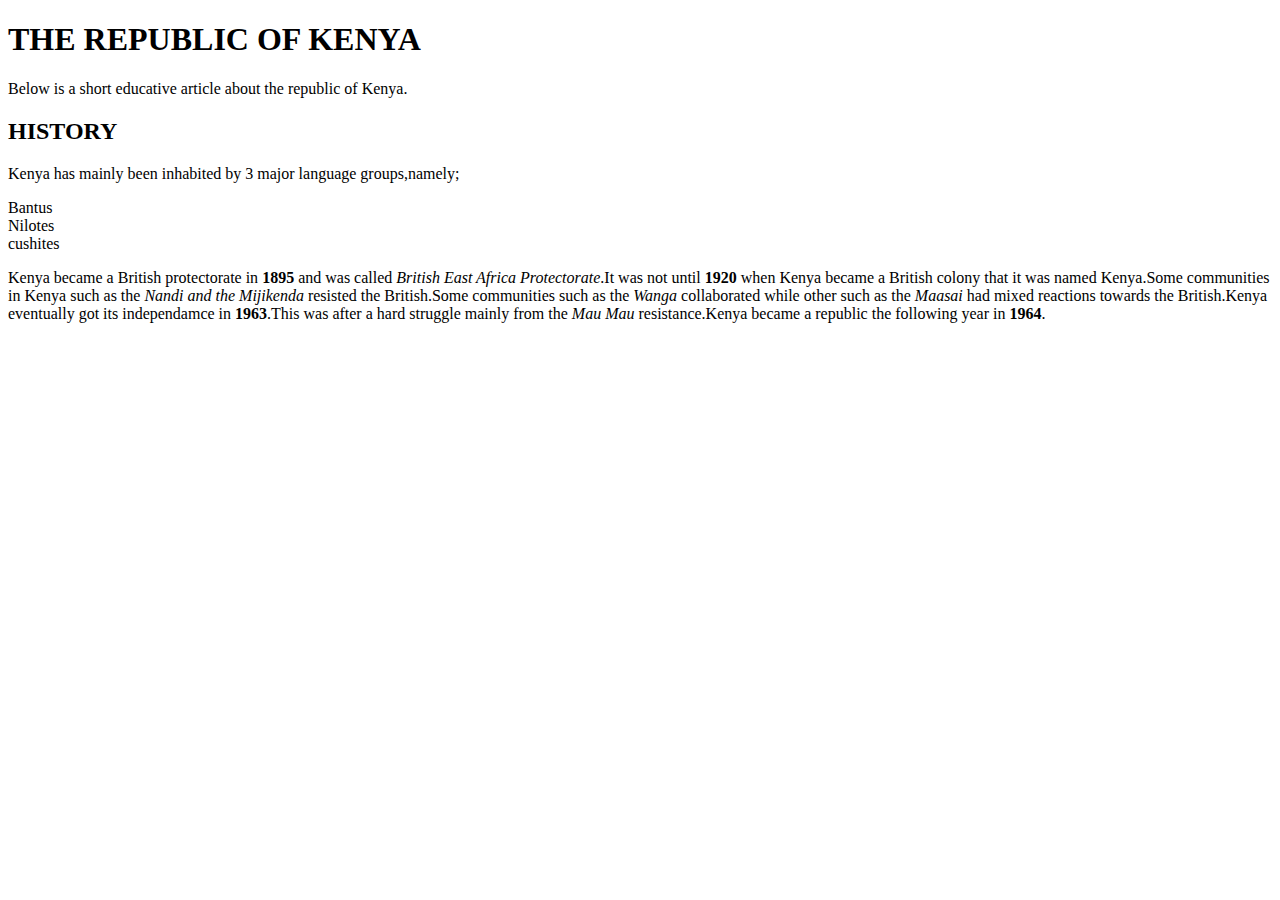
==== Kenya.html @ ace61630 "initial article containing history of kenya" ====
<!DOCTYPE html>
<head>
  <title>Republic of Kenya</title>
</head>
<body>
  <h1><STROng>THE REPUBLIC OF KENYA</STROng></h1>
  <P>Below is a short educative article about the republic of Kenya.</P>
  <h2><strong>HISTORY</strong></h2>
  <P>Kenya has mainly been inhabited by 3 major language groups,namely;
    <li>Bantus</li>
    <li>Nilotes</li>
    <li>cushites</li>
  </P>
  <p>Kenya became a British protectorate in <strong>1895</strong> and was called <em>British East Africa Protectorate</em>.It was not until <strong>1920</strong> when Kenya became a British colony that it was named Kenya.Some communities in Kenya such as the <em>Nandi and the Mijikenda</em> resisted the British.Some communities such as the <em>Wanga</em> collaborated while other such as the <em>Maasai</em> had mixed reactions towards the British.Kenya eventually got its independamce in <strong>1963</strong>.This was after a hard struggle mainly from the <em>Mau Mau</em> resistance.Kenya became a republic the following year in <strong>1964</strong>.
  </p>
</body>
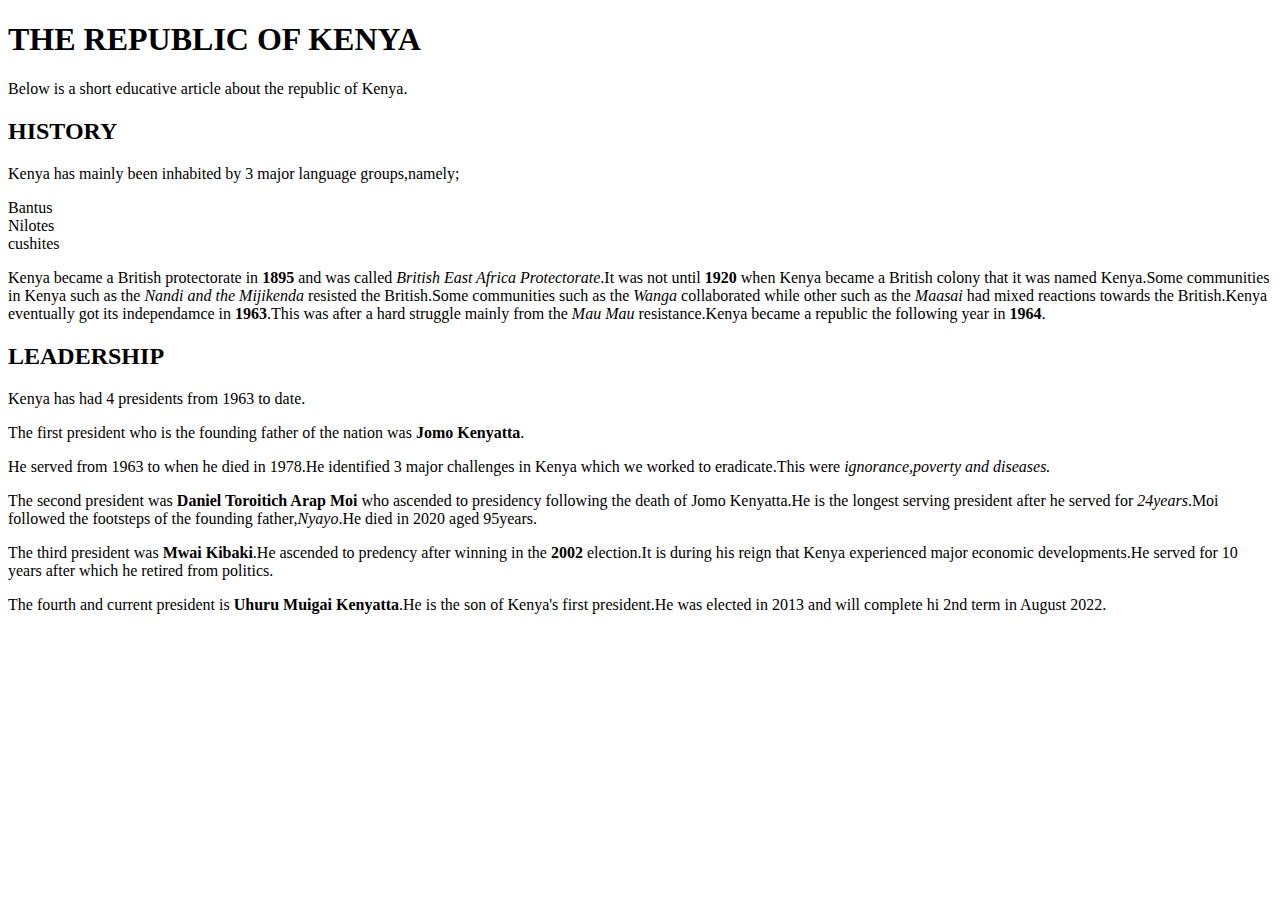
==== commit ef73b5a7: "kenyan article with history and ledearship" ====
--- a/Kenya.html
+++ b/Kenya.html
@@ -13,4 +13,11 @@
   </P>
   <p>Kenya became a British protectorate in <strong>1895</strong> and was called <em>British East Africa Protectorate</em>.It was not until <strong>1920</strong> when Kenya became a British colony that it was named Kenya.Some communities in Kenya such as the <em>Nandi and the Mijikenda</em> resisted the British.Some communities such as the <em>Wanga</em> collaborated while other such as the <em>Maasai</em> had mixed reactions towards the British.Kenya eventually got its independamce in <strong>1963</strong>.This was after a hard struggle mainly from the <em>Mau Mau</em> resistance.Kenya became a republic the following year in <strong>1964</strong>.
   </p>
+  <h2><strong>LEADERSHIP</strong></h2>
+  <P>Kenya has had 4 presidents from 1963 to date.</P>
+  <p>The first president who is the founding father of the nation was <strong>Jomo Kenyatta</strong>.</p>
+  <p>He served from 1963 to when he died in 1978.He identified 3 major challenges in Kenya which we worked to eradicate.This were <em>ignorance,poverty and diseases.</em> </p>
+  <p>The second president was <strong>Daniel Toroitich Arap Moi</strong> who ascended to presidency following the death of Jomo Kenyatta.He is the longest serving president after he served for <em>24years</em>.Moi followed the footsteps of the founding father,<em>Nyayo</em>.He died in 2020 aged 95years.</p>
+  <p>The third president was <strong> Mwai Kibaki</strong>.He ascended to predency after winning in the <strong>2002</strong> election.It is during his reign that Kenya experienced major economic developments.He served for 10 years after which he retired from politics. </p>
+  <p>The fourth and current president is  <strong>Uhuru Muigai Kenyatta</strong>.He is the son of Kenya's first president.He was elected in 2013 and will complete hi 2nd term in August 2022.</p>
 </body>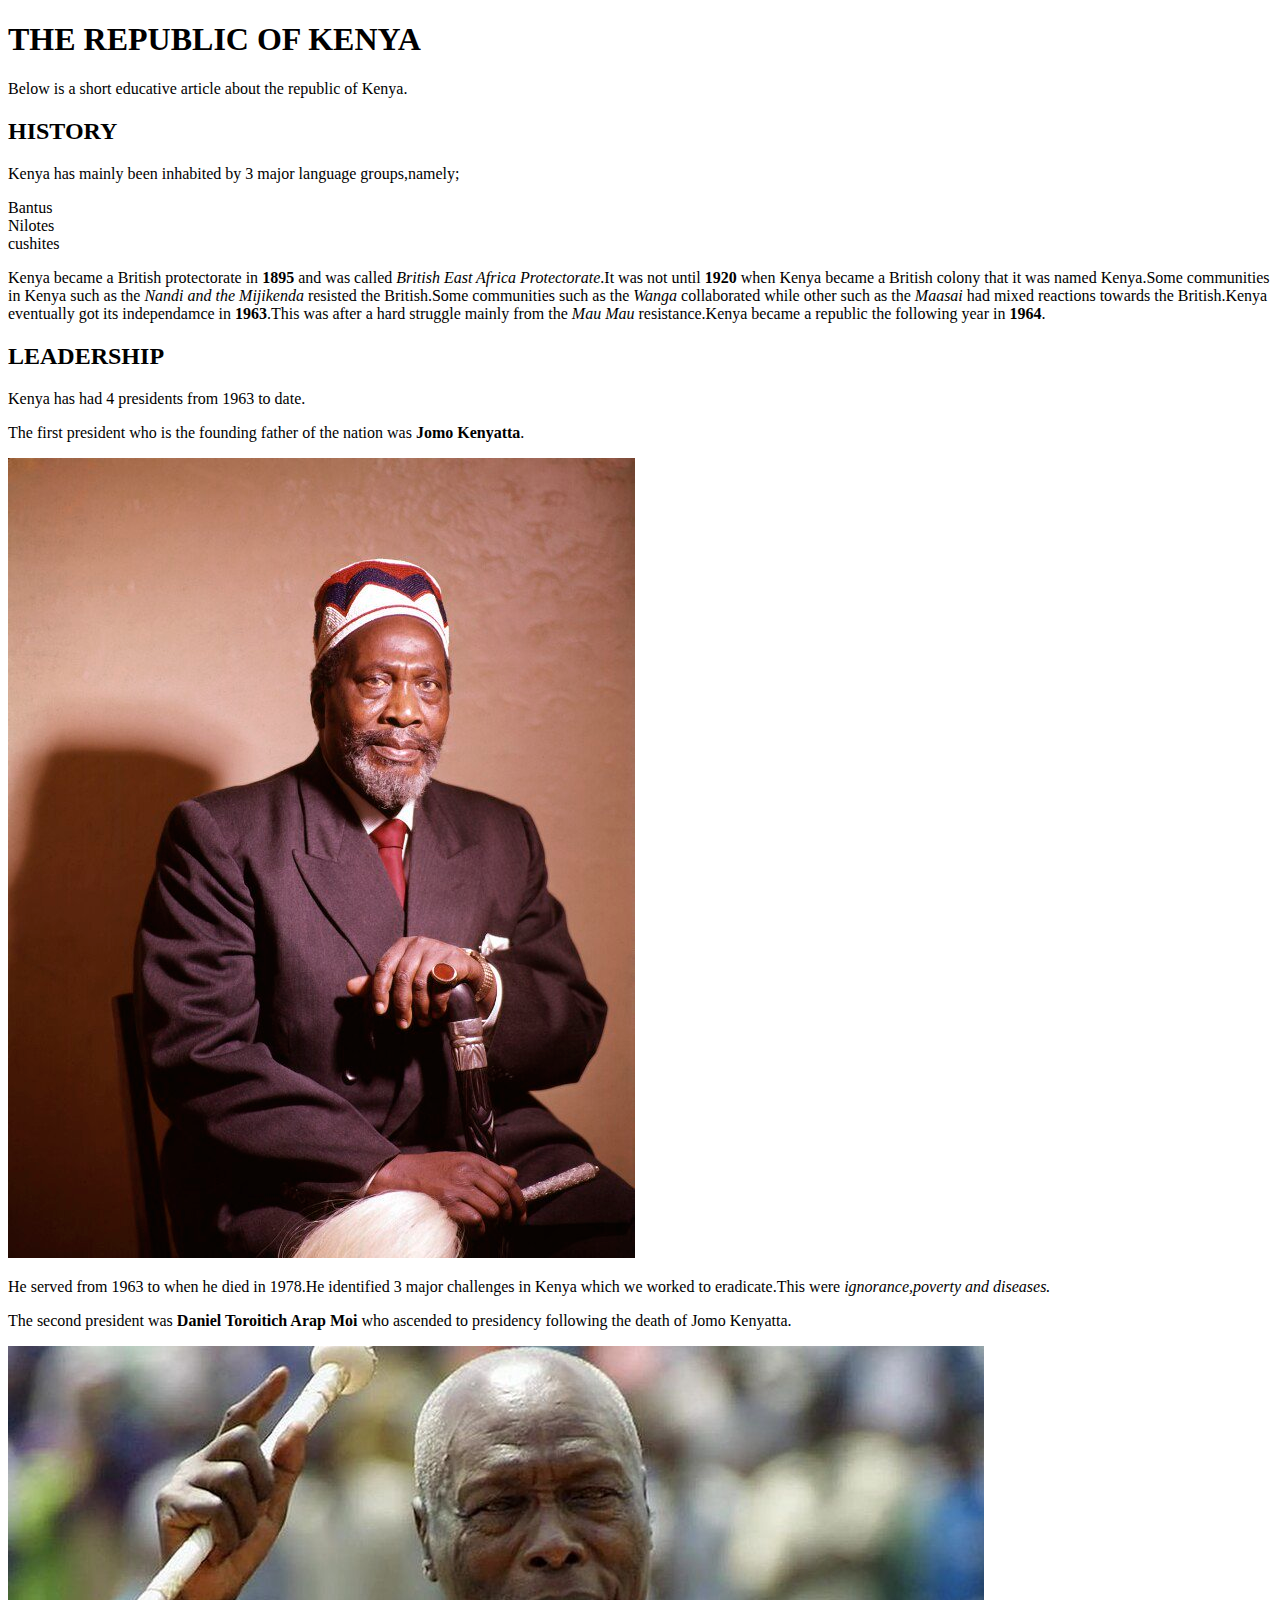
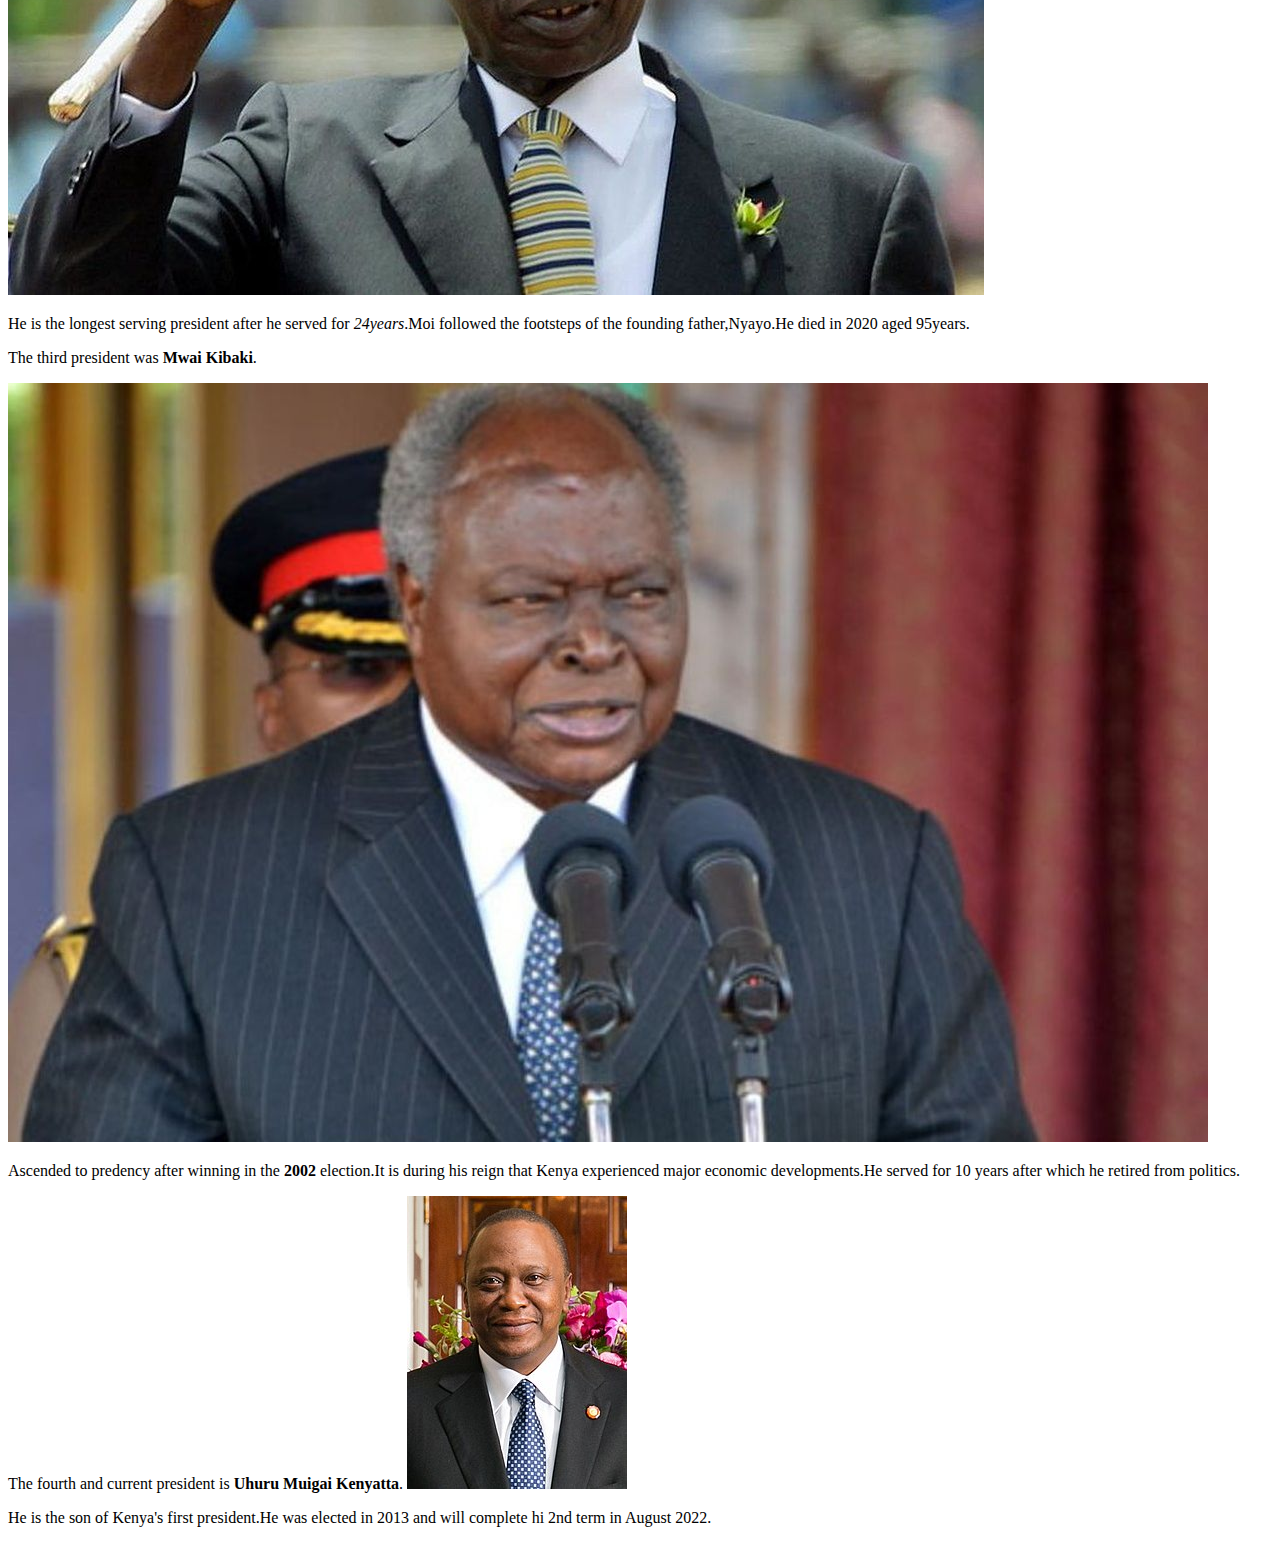
==== commit a863c7b3: "main" ====
--- a/Kenya.html
+++ b/Kenya.html
@@ -4,6 +4,7 @@
 </head>
 <body>
   <h1><STROng>THE REPUBLIC OF KENYA</STROng></h1>
+
   <P>Below is a short educative article about the republic of Kenya.</P>
   <h2><strong>HISTORY</strong></h2>
   <P>Kenya has mainly been inhabited by 3 major language groups,namely;
@@ -16,8 +17,15 @@
   <h2><strong>LEADERSHIP</strong></h2>
   <P>Kenya has had 4 presidents from 1963 to date.</P>
   <p>The first president who is the founding father of the nation was <strong>Jomo Kenyatta</strong>.</p>
+  <img src="dwifruzw0aimoli_0.jpg" alt="Jomo Kenyatta">
   <p>He served from 1963 to when he died in 1978.He identified 3 major challenges in Kenya which we worked to eradicate.This were <em>ignorance,poverty and diseases.</em> </p>
-  <p>The second president was <strong>Daniel Toroitich Arap Moi</strong> who ascended to presidency following the death of Jomo Kenyatta.He is the longest serving president after he served for <em>24years</em>.Moi followed the footsteps of the founding father,<em>Nyayo</em>.He died in 2020 aged 95years.</p>
-  <p>The third president was <strong> Mwai Kibaki</strong>.He ascended to predency after winning in the <strong>2002</strong> election.It is during his reign that Kenya experienced major economic developments.He served for 10 years after which he retired from politics. </p>
-  <p>The fourth and current president is  <strong>Uhuru Muigai Kenyatta</strong>.He is the son of Kenya's first president.He was elected in 2013 and will complete hi 2nd term in August 2022.</p>
+  <p>The second president was <strong>Daniel Toroitich Arap Moi</strong> who ascended to presidency following the death of Jomo Kenyatta.</p>
+    <img src="_109463750_gettyimages-51391234.jpg" alt="Daniel Toroitich Arap Moi">
+    <p>He is the longest serving president after he served for <em>24years</em>.Moi followed the footsteps of the founding father,Nyayo.He died in 2020 aged 95years.</p>
+  <p>The third president was <strong> Mwai Kibaki</strong>.</p>
+  <img src="kibaki-1.jpg" alt="Mwai Kibaki">
+  <p>Ascended to predency after winning in the <strong>2002</strong> election.It is during his reign that Kenya experienced major economic developments.He served for 10 years after which he retired from politics. </p>
+  <p>The fourth and current president is  <strong>Uhuru Muigai Kenyatta</strong>.
+    <img src="Uhuru_Kenyatta.jpg" alt="Uhuru_Kenyatta">
+  <p>He is the son of Kenya's first president.He was elected in 2013 and will complete hi 2nd term in August 2022.</p>
 </body>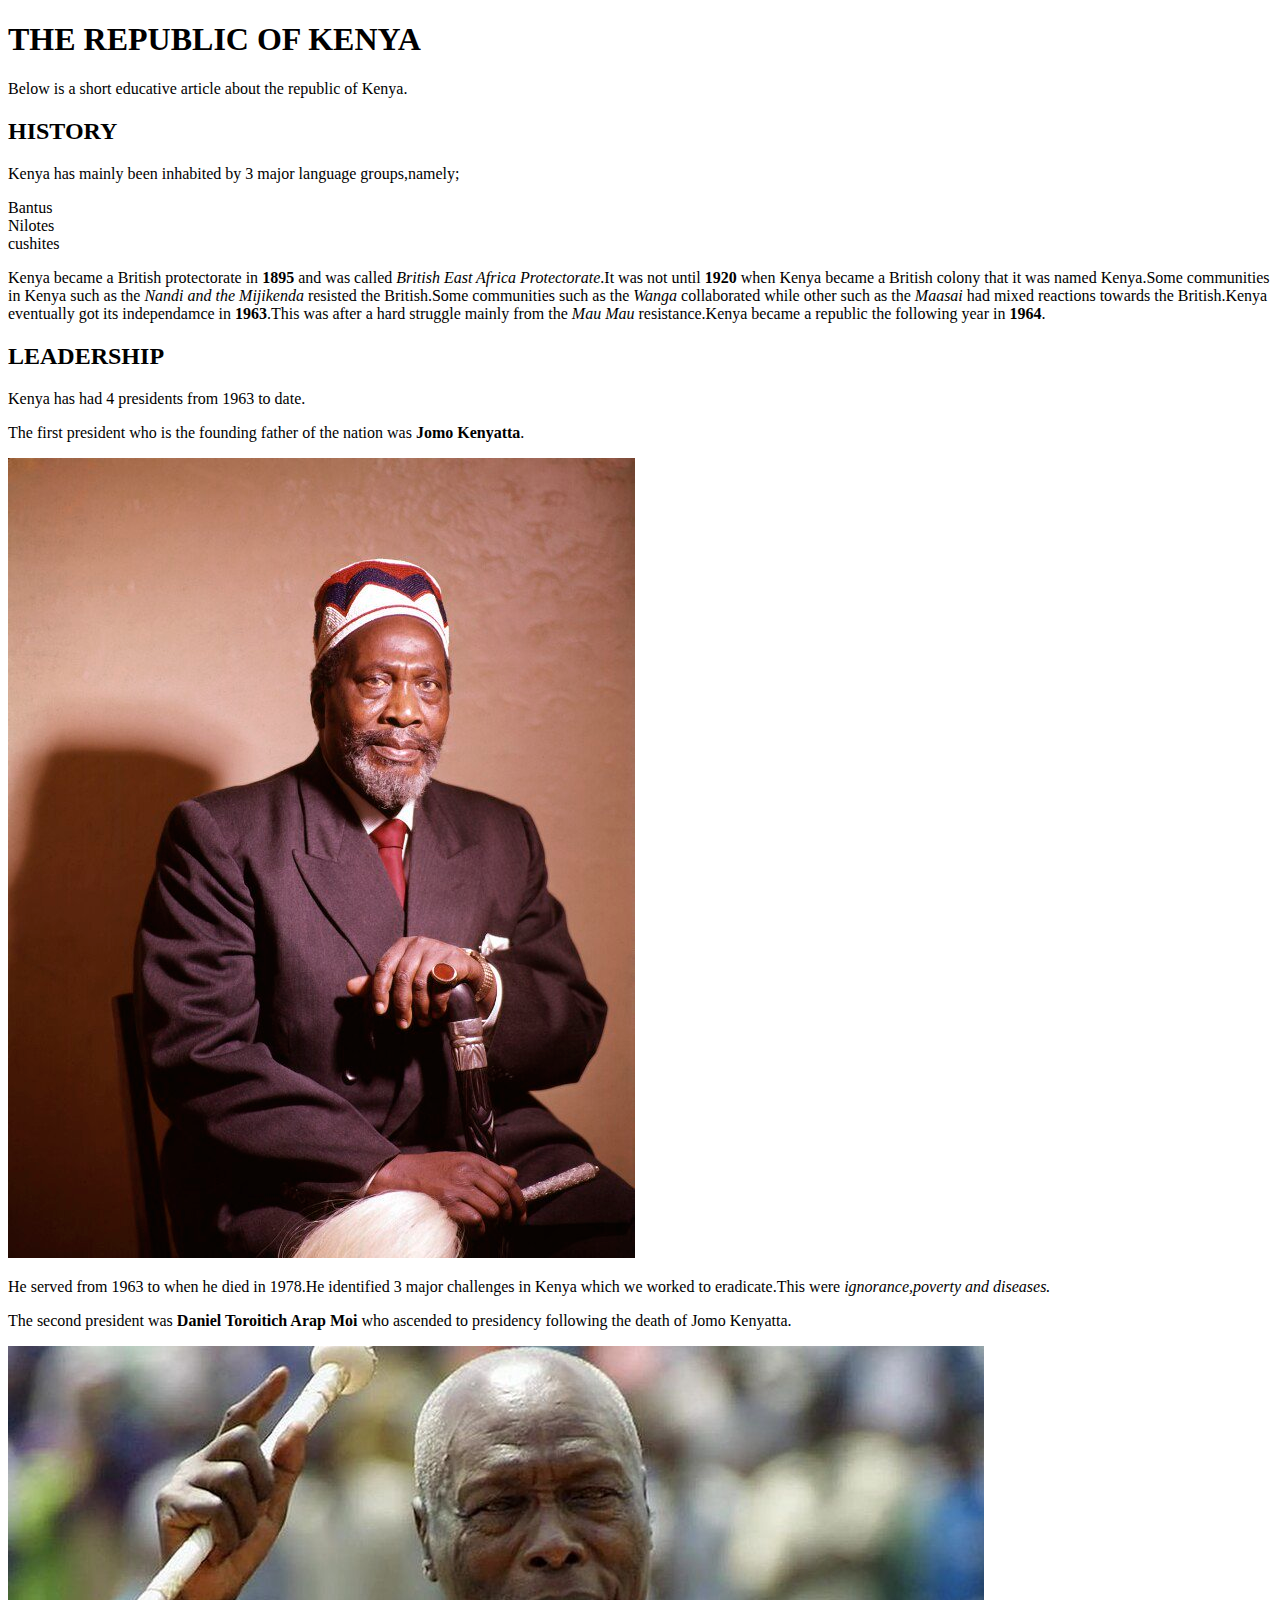
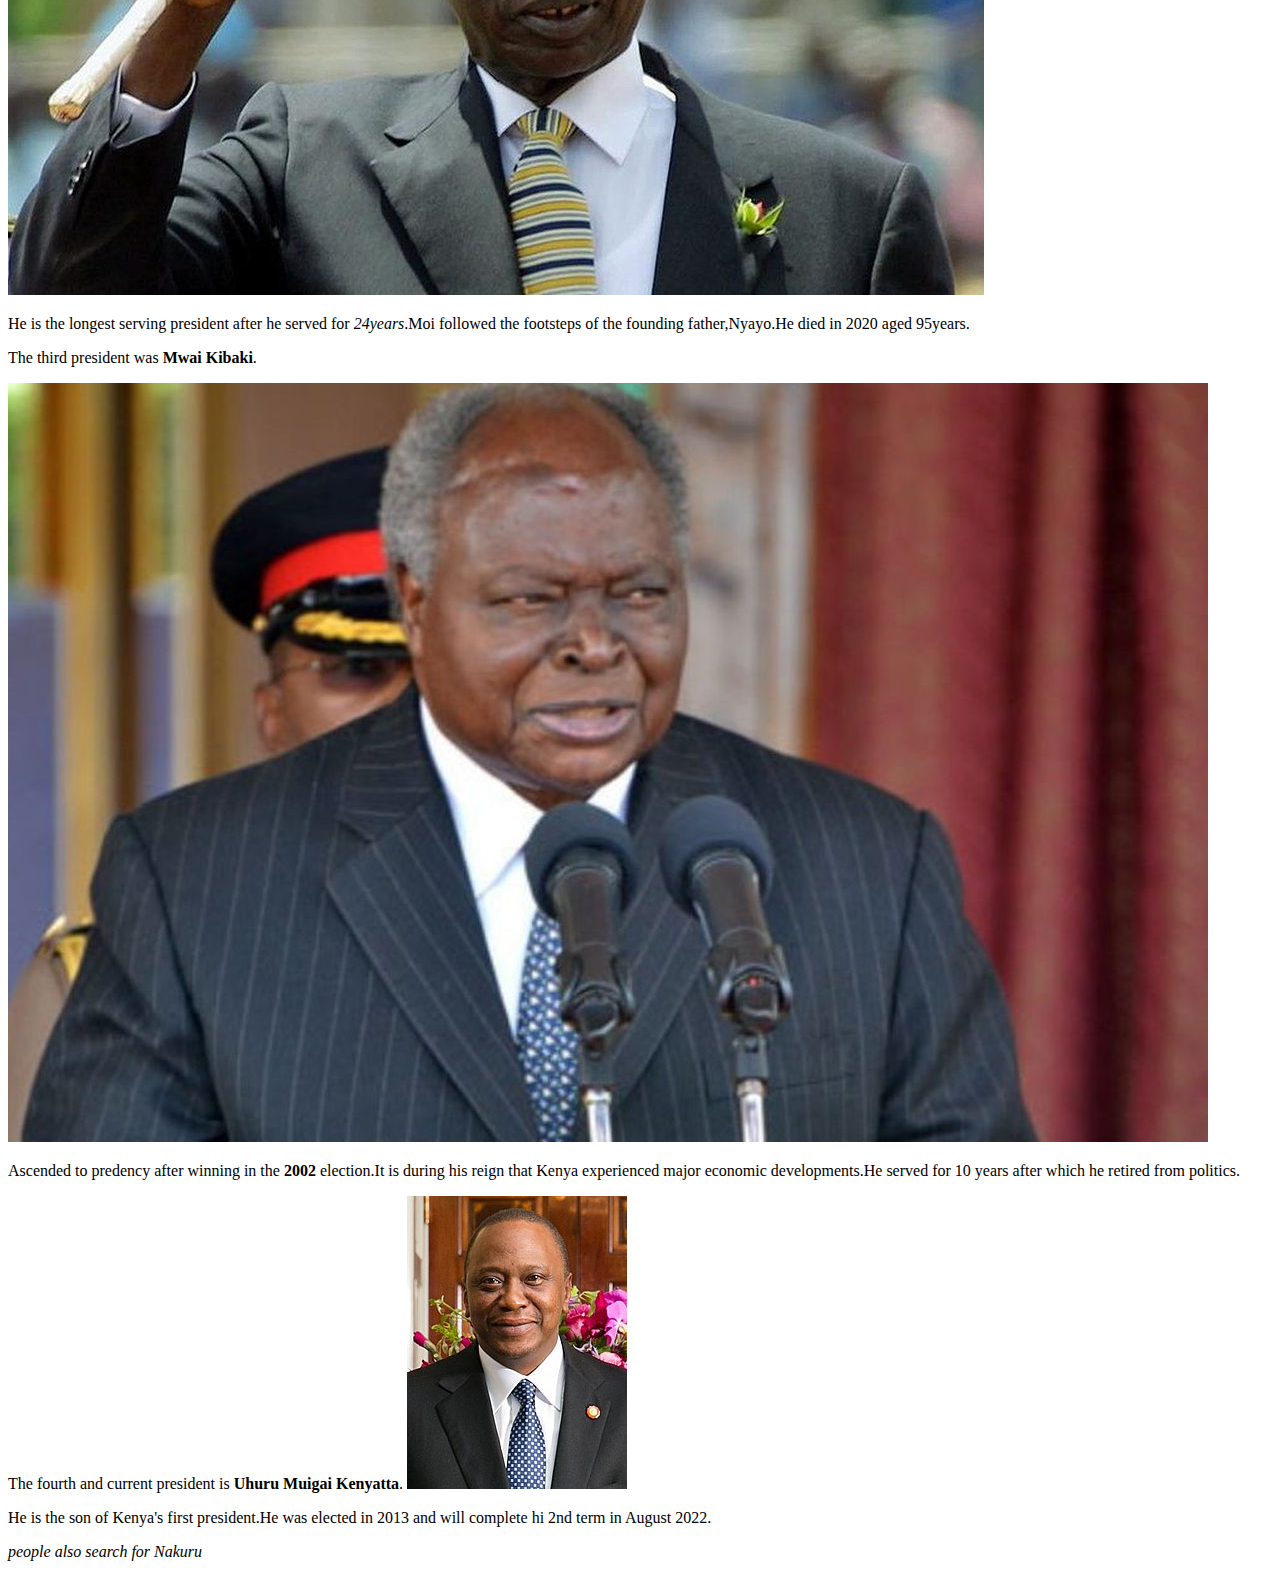
==== commit 87c8efa4: "Kenyan article with its history and leadership added with images" ====
--- a/Kenya.html
+++ b/Kenya.html
@@ -28,4 +28,10 @@
   <p>The fourth and current president is  <strong>Uhuru Muigai Kenyatta</strong>.
     <img src="Uhuru_Kenyatta.jpg" alt="Uhuru_Kenyatta">
   <p>He is the son of Kenya's first president.He was elected in 2013 and will complete hi 2nd term in August 2022.</p>
-</body>+  
+</body>
+<P></P>
+<P></P>
+<p></p>
+<p></p>
+<P><em>people also search for Nakuru</em></P>